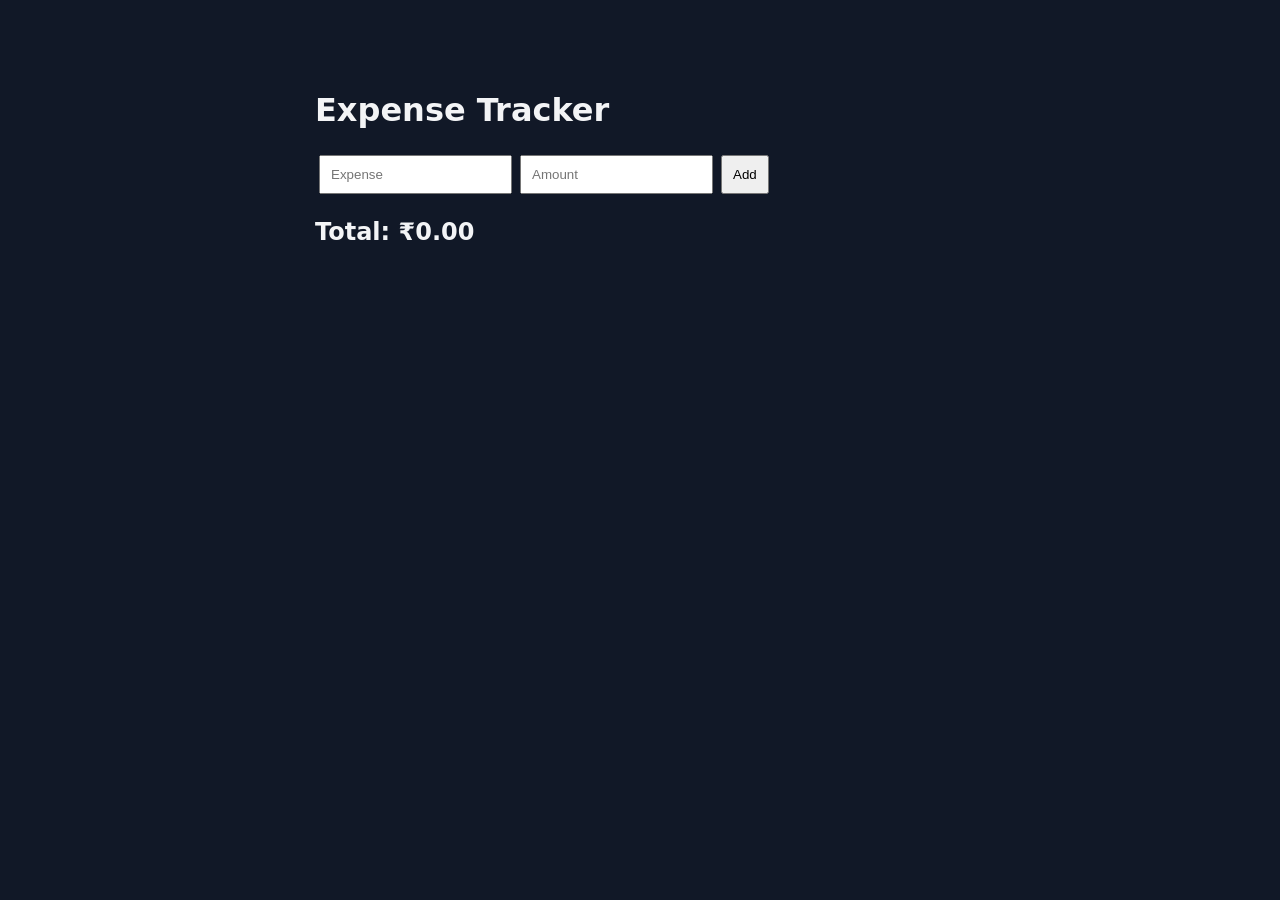
==== 02-expense-tracker/index.html @ 88dd945a "Build JavaScript portfolio collection" ====
<!doctype html><html lang="en"><meta charset="UTF-8"><meta name="viewport" content="width=device-width,initial-scale=1"><title>Expense Tracker</title><style>body{font:16px system-ui;max-width:650px;margin:50px auto;padding:20px;background:#111827;color:#f3f4f6}input,button{padding:10px;margin:4px}li{margin:8px 0}</style><h1>Expense Tracker</h1><input id="name" placeholder="Expense"><input id="amt" type="number" placeholder="Amount"><button onclick="add()">Add</button><h2>Total: ₹<span id="total">0</span></h2><ul id="list"></ul><script>let data=JSON.parse(localStorage.expenses||'[]');function render(){list.innerHTML=data.map((x,i)=>`<li>${x.name} — ₹${x.amt} <button onclick="del(${i})">×</button></li>`).join('');total.textContent=data.reduce((s,x)=>s+x.amt,0).toFixed(2);localStorage.expenses=JSON.stringify(data)}function add(){let n=name.value.trim(),a=Number(amt.value);if(!n||a<=0)return;data.push({name:n,amt:a});name.value=amt.value='';render()}function del(i){data.splice(i,1);render()}render()</script>
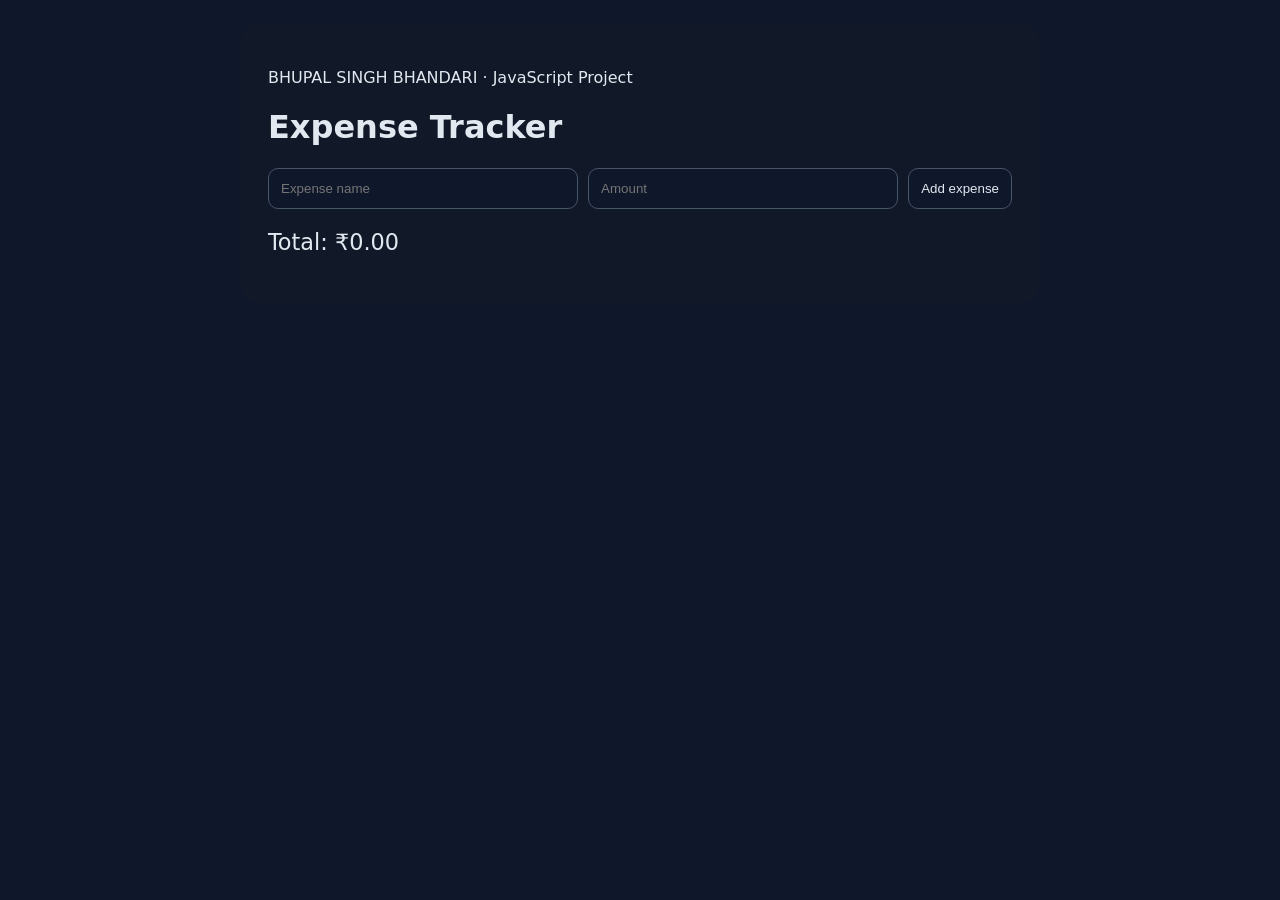
==== commit ea52972c: "Connect expense tracker to structured files" ====
--- a/02-expense-tracker/index.html
+++ b/02-expense-tracker/index.html
@@ -1 +1,23 @@
-<!doctype html><html lang="en"><meta charset="UTF-8"><meta name="viewport" content="width=device-width,initial-scale=1"><title>Expense Tracker</title><style>body{font:16px system-ui;max-width:650px;margin:50px auto;padding:20px;background:#111827;color:#f3f4f6}input,button{padding:10px;margin:4px}li{margin:8px 0}</style><h1>Expense Tracker</h1><input id="name" placeholder="Expense"><input id="amt" type="number" placeholder="Amount"><button onclick="add()">Add</button><h2>Total: ₹<span id="total">0</span></h2><ul id="list"></ul><script>let data=JSON.parse(localStorage.expenses||'[]');function render(){list.innerHTML=data.map((x,i)=>`<li>${x.name} — ₹${x.amt} <button onclick="del(${i})">×</button></li>`).join('');total.textContent=data.reduce((s,x)=>s+x.amt,0).toFixed(2);localStorage.expenses=JSON.stringify(data)}function add(){let n=name.value.trim(),a=Number(amt.value);if(!n||a<=0)return;data.push({name:n,amt:a});name.value=amt.value='';render()}function del(i){data.splice(i,1);render()}render()</script>+<!doctype html>
+<html lang="en">
+<head>
+  <meta charset="utf-8">
+  <meta name="viewport" content="width=device-width,initial-scale=1">
+  <title>Expense Tracker</title>
+  <link rel="stylesheet" href="style.css">
+</head>
+<body>
+  <main class="app">
+    <p>BHUPAL SINGH BHANDARI · JavaScript Project</p>
+    <h1>Expense Tracker</h1>
+    <form id="form">
+      <input id="name" placeholder="Expense name" required>
+      <input id="amount" type="number" min="0.01" step="0.01" placeholder="Amount" required>
+      <button type="submit">Add expense</button>
+    </form>
+    <div class="summary" id="total">Total: ₹0.00</div>
+    <ul id="list"></ul>
+  </main>
+  <script src="script.js"></script>
+</body>
+</html>
--- a/02-expense-tracker/style.css
+++ b/02-expense-tracker/style.css
@@ -0,0 +1 @@
+*{box-sizing:border-box}body{margin:0;font-family:system-ui,sans-serif;background:#0f172a;color:#e2e8f0;min-height:100vh;padding:24px}.app{max-width:800px;margin:auto;background:#111827;padding:28px;border-radius:20px}form{display:grid;grid-template-columns:1fr 1fr auto;gap:10px}input,button{padding:12px;border-radius:10px;border:1px solid #475569;background:#0f172a;color:inherit}button{cursor:pointer}li{display:flex;justify-content:space-between;padding:12px;border-bottom:1px solid #334155}.summary{font-size:1.4rem;margin:20px 0}@media(max-width:600px){form{grid-template-columns:1fr}.app{padding:20px}}
